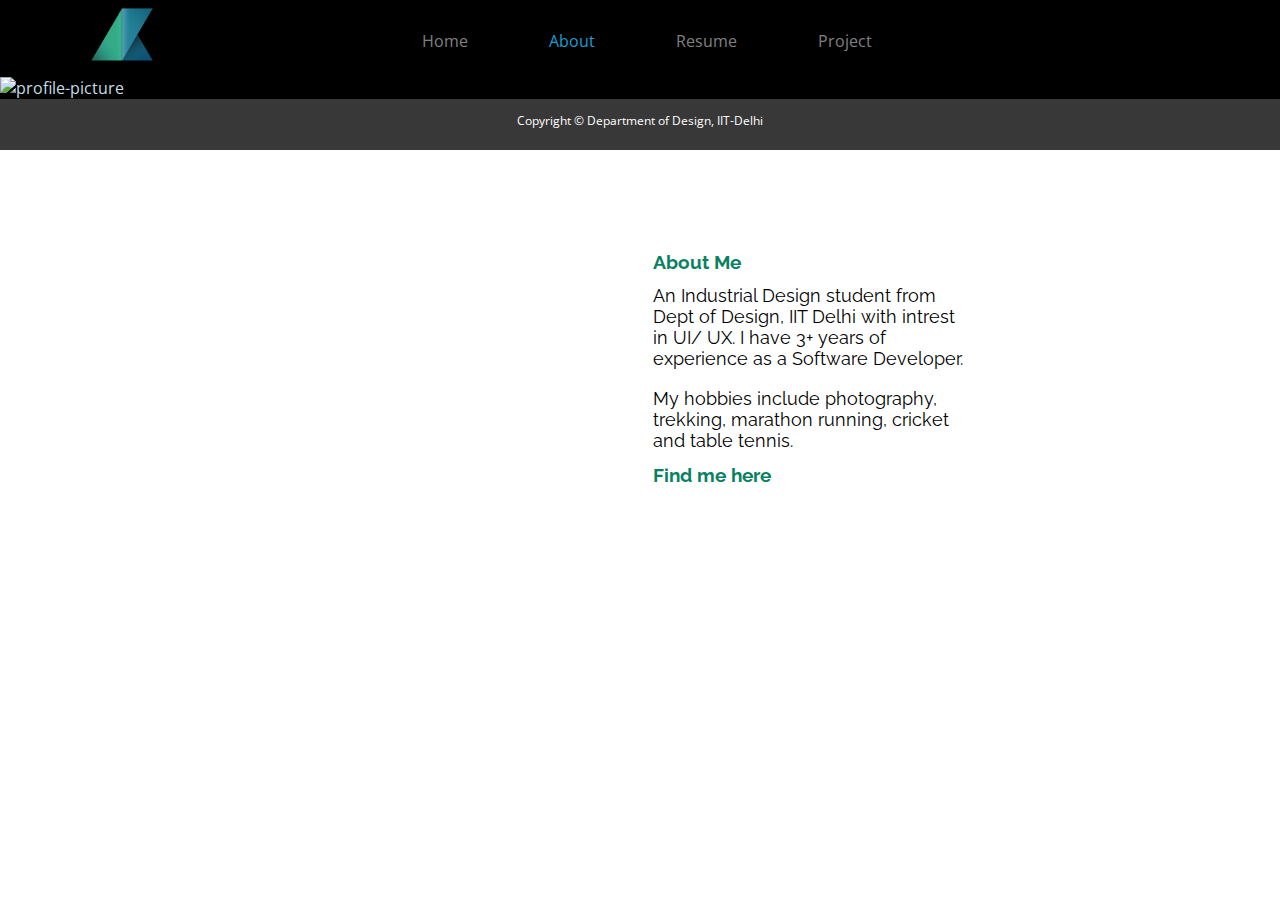
==== Website/files/about.html @ ed8b7a25 "first upload" ====
<!DOCTYPE html>
<html lang="en">
<head>
	<title>About</title>
	<meta charset="utf-8">
	<meta name="viewport" content="width=device-width, initial-scale=1.0">
	<link rel="stylesheet" type="text/css" href="format.css">
	<script src="https://use.fontawesome.com/releases/v5.0.8/js/all.js"></script>
	<link rel="stylesheet" href="https://cdnjs.cloudflare.com/ajax/libs/font-awesome/4.7.0/css/font-awesome.min.css">
	<link href="https://fonts.googleapis.com/css?family=Actor|Barlow|Open+Sans|Raleway|Roboto|Ubuntu:500&display=swap" rel="stylesheet">
</head>
<body>

	<header style="z-index: 100">
		<div class="logo">
			<img src="images/logo.png" alt="logo" width="80vw">
		</div>

		<div class="menu" id="slide_menu">Menu</div>
	
		<nav>
			<ul>
				<li><a href="../index.html">Home</a></li>
				<li><a href="about.html" class="selected">About</a></li>
				<li><a href="resume.html">Resume</a></li>
				<li><a href="project_nav.html">Project</a></li>
			</ul>
		</nav>
				
	</header>


<!-------------------------------------EDIT IN THIS SECTION--------------------------------------->

	
	

	<article>
		<div class="about" style="padding: 0; background: black">
			

			<!--Add your image in the images folder and write its complete name(with correct extension)
				after 'images/' in the src tag-->
				<div style="position: absolute;width:25%;background: #ffffffa8;padding:1vw;top: 25%;left: 50%;font-family: 'Raleway','open sans';">
						<h3>About Me</h3>
					  <p style="color: black">An Industrial Design student from Dept of Design, IIT Delhi with intrest in UI/ UX. I have
						  3+ years of experience as a Software Developer.
					  </p><br/>
					  <p style="color: black">
						  My hobbies include photography, trekking, marathon running, cricket and table tennis.
					  </p>

					  <h3 id="social_media">Find me here</h3>

			

				<div class="container-fluid padding">
						<div class="row text-center padding">
							<div class="col-12 social padding">
								<a aria-label="behance" href="https://www.behance.net/sa_kashyap" target="_blank" style="padding:20px"><i class="fab fa-behance fa-2x" style="color: black" ></i></span></a>
								<a aria-label="linkedin" href="https://www.linkedin.com/in/anantha-kashyap-947b9481/" target="_blank" style="padding:20px"><i class="fab fa-linkedin-in fa-2x"></i></a>
								<a aria-label="twitter" href="https://twitter.com/AnanthaKashyap" target="_blank" style="padding:20px"><i class="fab fa-twitter fa-2x"></i></a>
								<a aria-label="instagram" href="https://www.instagram.com/anantha_kashyap/" target="_blank" style="padding:20px"><i class="fab fa-instagram fa-2x"></i></a>
							</div>
						</div>
					</div>


				</div>
			<img src="images/me2.jpg" alt="profile-picture">


			<!---------Copy and paste the below content for as many paragraphs as required
				and include the paragraph sub headings in the table of contents above---------->

				
			
			
		<!-------Add social media links------>

				


<!------------------------------------------Till here------------------------------------------>


		</div>
	</article>
	
	<footer>
		<div class="copyright">

		<!--(Optional) Edit the copyright if required-->
		
			Copyright &copy Department of Design, IIT-Delhi<br>
		</div>
	</footer>

	<script type="text/javascript" src="jquery.js"></script>
	<script type="text/javascript" src="format_jquery.js"></script>

</body>
</html>
---- Website/files/format.css ----
/*------------------------------------------------------------------------------------------------*/
/*----------------------------------------DEFAULT STYLING-----------------------------------------*/
/*------------------------------------------------------------------------------------------------*/

*{
	margin: 0px;
	padding: 0px;
	font-family: 'Open Sans', sans-serif;
	color: #C3DEE5;
}

/*------------------------------------------------------------------------------------------------*/
/*-------------------------------------DESKTOP VIEW STYLING---------------------------------------*/
/*------------------------------------------------------------------------------------------------*/

p{
	font-family: 'Barlow', sans-serif;
	font-size: 18px;
}

.about p{
		font-family: 'Raleway', sans-serif;
		font-size: 18px;
}

article ul li{
	font-family: 'Barlow', sans-serif;
}

a{
	text-decoration: none;
}

aside li{
	font-size: 14px;
}

article{
	width: 100%;
	background-color: #FFF;
	left: 0;
}

img, video, audio{
	max-width: 100%;
}

h1{
	text-align: center;
	/* padding-bottom: 2vw; */
	font-family: 'Raleway', sans-serif;
	color: #088161;
}

h2{
	text-decoration: underline;
	text-align: center;
}

h3{
	padding: 1vw 1vw 1vw 0vw;
	font-family: 'Raleway', sans-serif;
	color: #088161;
}

h2, h4, h5, h6{
	padding: 1vw 0vw;
	font-family: 'Barlow', sans-serif;
	color: #00A494;
}

.about, .assignment, .project, .assignment_home, .project_home{
	padding: 3vw 5vw;
	margin-top: 6vw;
}

/*------------------HEADER-----------------*/

header{
	background-color: #000000;
	display: block;
	height: 6vw;
	position: fixed;
	width: 100%;
	top: 0;
}

.logo{
	max-width: 5vw;
	padding: 0.5vw 18vw 0.5vw 7vw;
	float: left;
	margin-top: 2px;
}

/*------------------MENU-------------------*/

nav ul li{
	display: inline-block;
	padding: 2.16vw 3vw;
}

nav ul li a{
	display: block;
	color: gray;
}

nav ul li a:hover {
	/* color: #aaffaa; */
	color:#199fd2;
}

a.selected{
	color:#199fd2;
}
nav ul{
	position: relative;
	margin-top: 2px;
}

/* nav ul li:hover{
	background-color: #025a54;
} */

.menu{
	background-color: #0A605A;
	text-align: center;
	color: #FFF;
	cursor: pointer;
	display: none;
}


/*--------------HOME PAGE---------------*/

.home{
	margin-top: 6vw;
	/*padding: 10px;*/
	letter-spacing: 7px;
	text-align: center;
}

.prefix{
	font-size: 50px;
	font-family: 'Raleway', sans-serif;
	color: #FFF;
	font-weight: bold;
}

.name{
	font-size: 50px;
	font-family: 'Actor', sans-serif;
	color: #FFF;
}

.name strong{
	font-size: 50px;
	font-family: 'Actor', sans-serif;
	color: #FFF;
}

/*---------------TABLE OF CONTENTS----------------*/


.sub_sidebar{
	width: 25%;
	background-color: #FFF;
	position: fixed;
	left: 75%;
	top: 6vw;
	display: block;
	bottom: 6vw;
	overflow-y: scroll;
	border-left: 0.2vw solid #0ECABE;
	padding: 2vw 5vw 2vw 2vw;
}

.sub_sidebar ul>li{
	padding-right: 2vw;
}

/*---------------SOCIAL MEDIA----------------*/

.social_media li{
	padding: 0.5vw 0vw;
	text-decoration: underline;
	list-style-type: none;
	font-size: 18px;
}

.social_media li a:hover{
	color: #0ECABE;
}

/*-------------------FOOTER------------------*/

footer{
	/* background-color: #025A54; */
	background-color: #383838;
	bottom: 0;
	position: relative;
	height: 4vw;
	color: #FFF;
}

.copyright{
	color: #FFF;
	font-size: 12px;
	padding-top: 1vw;
	text-align: center;
}

/*------------------------------------------------------------------------------------------------*/
/*--------------------------------------TABLET VIEW STYLING---------------------------------------*/
/*------------------------------------------------------------------------------------------------*/


@media screen and (max-width:700px){
	.sub_sidebar{
		display: none;
	}

	article{
		width: 100%;
		margin-left: 0;
		top: 7.5vw;
	}

	img, video, audio{
		max-width: 100%;
	}

	header{
		height: 7.5vw;
	}

	.about, .assignment, .project, .assignment_home, .project_home{
		padding: 3vw 5vw;
	}

	footer{
		height: 18vw;
	}

	.copyright{
		padding-top: 5vw;
	}
}

/*------------------------------------------------------------------------------------------------*/
/*--------------------------------------MOBILE VIEW STYLING---------------------------------------*/
/*------------------------------------------------------------------------------------------------*/

@media screen and (max-width:550px){
	header{
		height: 8vw;
		clear: both;
	}

	article{
		margin-left: 0;
		width: 100%;
	}

	.logo{
		max-width: 12vw;
		padding-left: 1vw;
		padding-top: 1vw;
		display: none;
	}

	.about, .assignment, .project, .assignment_home, .project_home{
		padding: 10vw 7vw;
	}

	footer{
		height: 24vw;
	}

	.menu{
		display: block;
		height: 8vw;
		padding: 2vw;
	}

	nav ul{
		display: none;
		position: static;
		background-color: #53C5A9; 
	}

	nav ul li{
		display: block;
	}

	img, video, audio{
		max-width: 100%;
	}

	.copyright{
		padding-top: 6vw;
	}

	/*-------------HOME PAGE-------------*/

	.home{
		margin-top: 8vw;
		padding: 6vw 1vw 1vw 1vw;
		text-align: center;
		letter-spacing: 2px;
	}

	.prefix{
		font-size: 15px;
	}

	.name{
		font-size: 30px;
	}

	.name strong{
		font-size: 30px;
	}

}

/*------------------------------------------------------------------------------------------------*/
/*------------------------------------MINIMUM SCREEN STYLING--------------------------------------*/
/*------------------------------------------------------------------------------------------------*/


@media screen and (max-width:320px){
	
	article, header, footer{
		width: 320px;
	}
}

/*------------------------------------------------------------------------------------------------*/
/*------------------------------------------------------------------------------------------------*/
/*------------------------------------------------------------------------------------------------*/

.fa-behance path:hover {
    color: #053eff;
}

.fa-linkedin-in path:hover {
    color: #0077b5;
}

.fa-twitter path:hover {
    color: #00acee;
}

.fa-instagram path:hover {
    color: #E1306C;
}

.fa-behance path {
    color: #575757;
}

.fa-linkedin-in path {
    color: #575757;
}

.fa-twitter path {
    color: #575757;
}

.fa-instagram path {
    color: #575757;
}

.column {
	float: left;
	/* width: 25%; */
	/*padding: 10px;*/
	height: 500px; 
  }

  .modalrow{
	/* float: left;
	  max-width: 15%;
	  margin: 10px 50px; */
	  float: left;
    max-width: 20%;
    margin: 10px 30px 10px 35px;
  }

  .modalrow div{
	padding: 10px 10px 10px 10px;
	background:#ffffff;
	border-radius:5px
  }

  .modal a{
	  color:black;
	  float:right;
  }

  .modal img{
	box-shadow: 0 0px 10px 5px #b5b5b5;
  }

  .modalrow a img{	  
	vertical-align: bottom;
  }
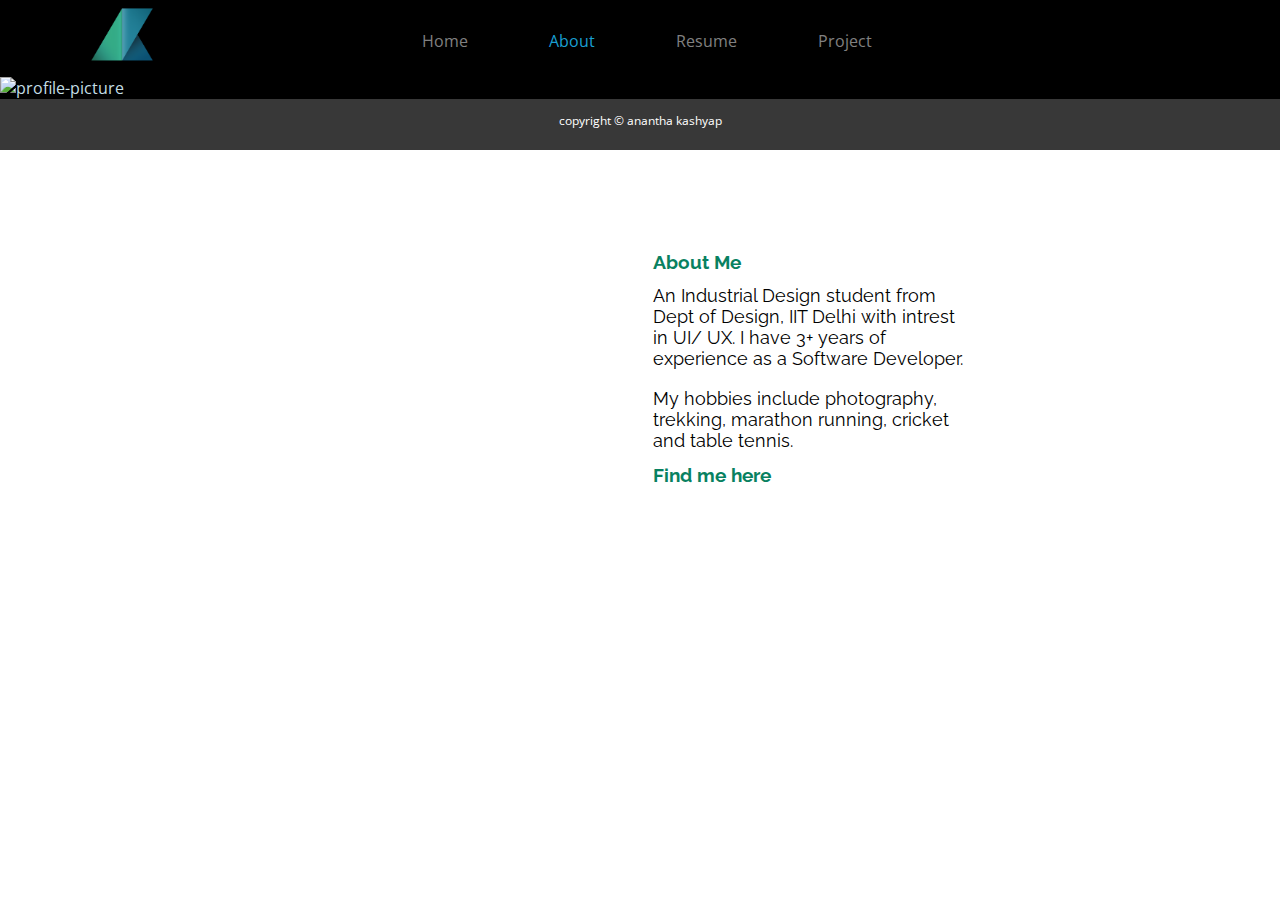
==== commit 44254eee: "Update about.html" ====
--- a/Website/files/about.html
+++ b/Website/files/about.html
@@ -92,7 +92,7 @@
 
 		<!--(Optional) Edit the copyright if required-->
 		
-			Copyright &copy Department of Design, IIT-Delhi<br>
+			copyright &copy anantha kashyap<br>
 		</div>
 	</footer>
 
@@ -100,4 +100,4 @@
 	<script type="text/javascript" src="format_jquery.js"></script>
 
 </body>
-</html>+</html>
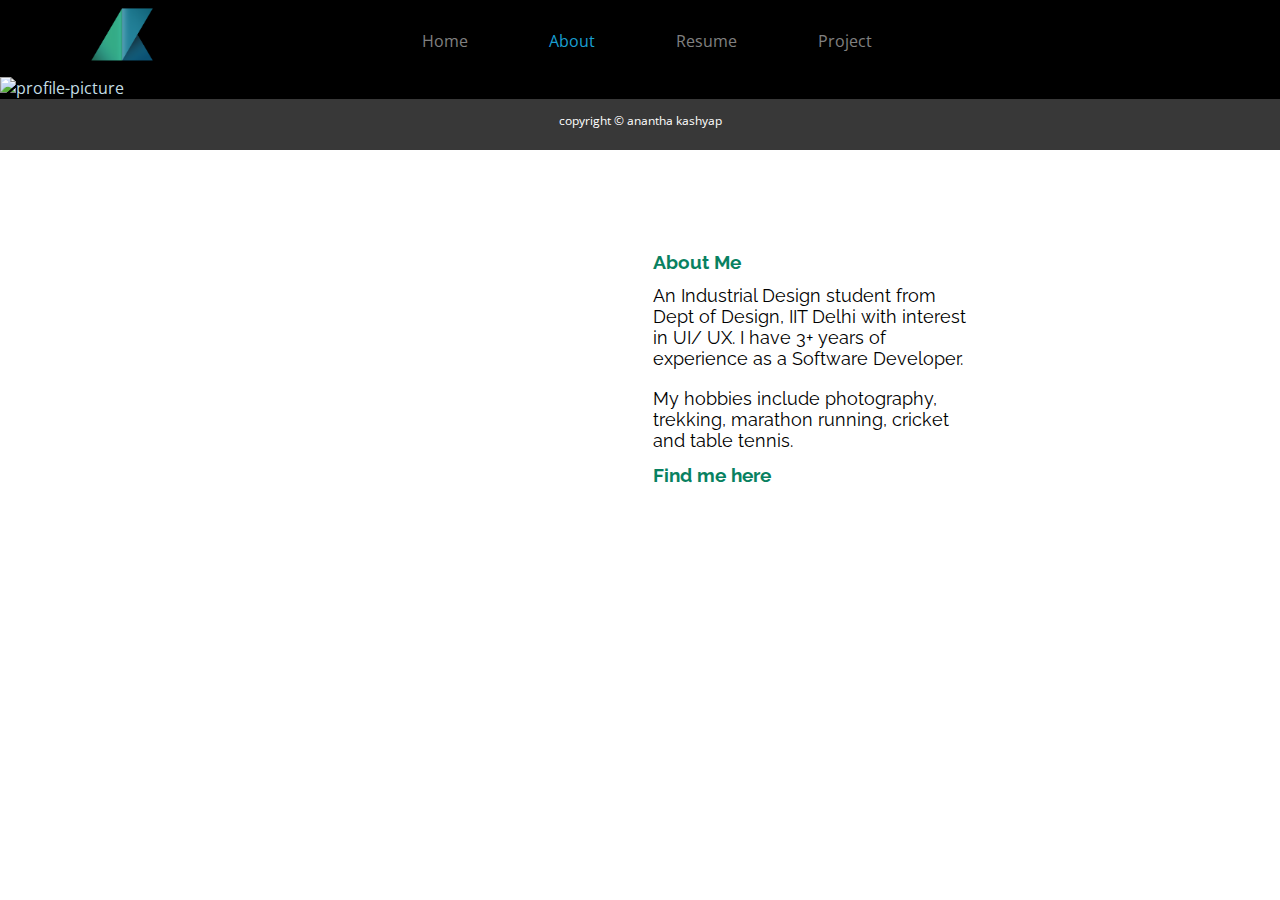
==== commit 069ae2b7: "Update about.html" ====
--- a/Website/files/about.html
+++ b/Website/files/about.html
@@ -43,7 +43,7 @@
 				after 'images/' in the src tag-->
 				<div style="position: absolute;width:25%;background: #ffffffa8;padding:1vw;top: 25%;left: 50%;font-family: 'Raleway','open sans';">
 						<h3>About Me</h3>
-					  <p style="color: black">An Industrial Design student from Dept of Design, IIT Delhi with intrest in UI/ UX. I have
+					  <p style="color: black">An Industrial Design student from Dept of Design, IIT Delhi with interest in UI/ UX. I have
 						  3+ years of experience as a Software Developer.
 					  </p><br/>
 					  <p style="color: black">
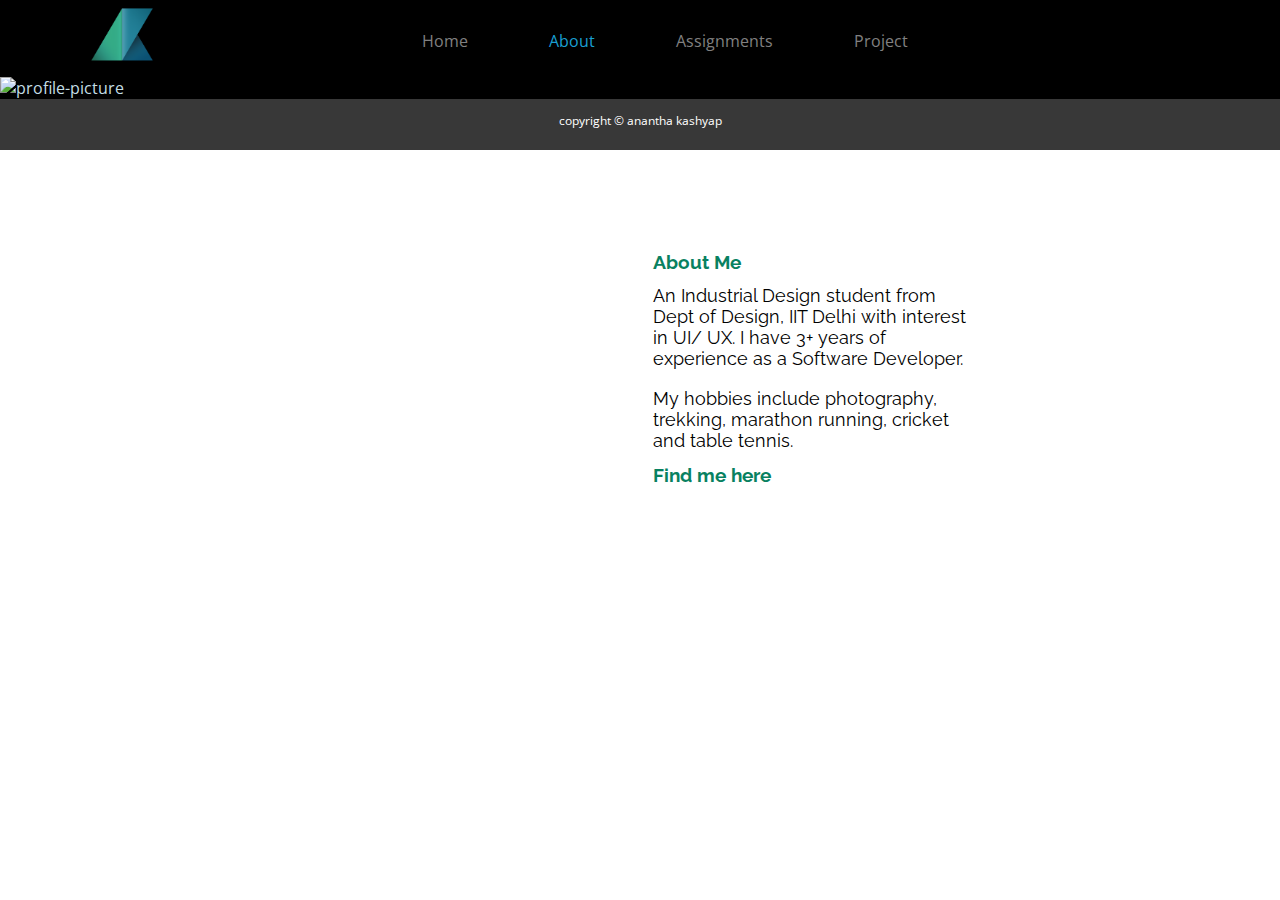
==== commit 0af4e568: "Update about.html" ====
--- a/Website/files/about.html
+++ b/Website/files/about.html
@@ -22,7 +22,7 @@
 			<ul>
 				<li><a href="../index.html">Home</a></li>
 				<li><a href="about.html" class="selected">About</a></li>
-				<li><a href="resume.html">Resume</a></li>
+				<li><a href="assignments.html">Assignments</a></li>
 				<li><a href="project_nav.html">Project</a></li>
 			</ul>
 		</nav>
--- a/Website/files/format.css
+++ b/Website/files/format.css
@@ -404,4 +404,18 @@
 
   .modalrow a img{	  
 	vertical-align: bottom;
-  }+  }
+
+  .container {
+    position: relative;
+    width: 100%;
+    height: 0;
+    padding-bottom: 56.25%;
+}
+.video {
+    position: absolute;
+    top: 0;
+    left: 0;
+    width: 100%;
+    height: 100%;
+}